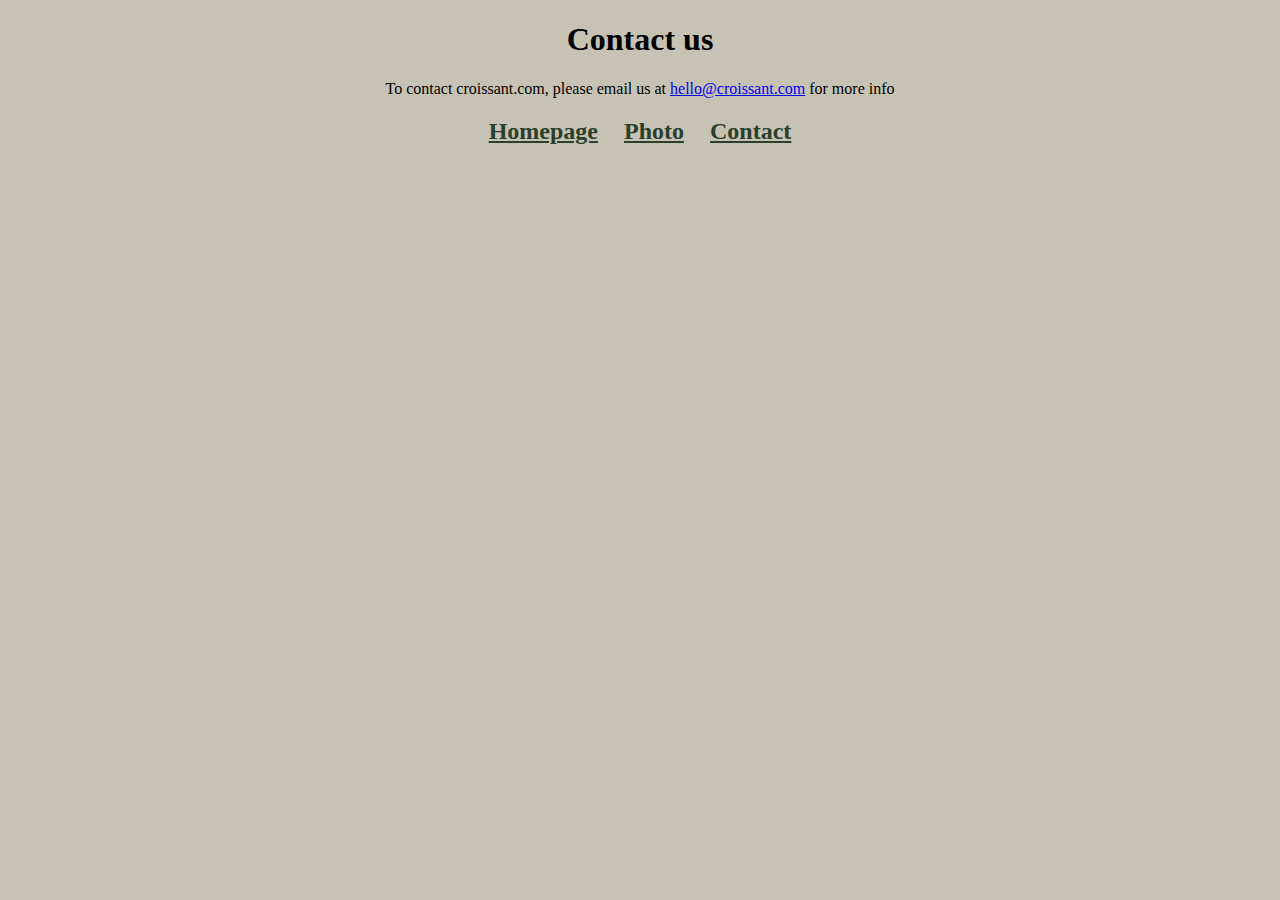
==== contact.html @ 263c6f55 "croissants creation" ====
<!DOCTYPE html>
<html lang="en">
<head>
  <meta charset="UTF-8">
  <meta name="viewport" content="width=device-width, initial-scale=1.0">
  <link href="src/styles.css" rel="stylesheet" type="text/css" />
  <title>Document</title>
</head>
<body>
<h1> Contact us</h1>
<p>
    To contact croissant.com, please email us at
    <a href="mailto:hello@croissant.com" title="contact us by email"
      >hello@croissant.com</a
    >
    for more info  
</p>
<h2>
<a href="/index.html" title="Home"> Homepage</a>
<a href='/photo.html' title='Croissant photo'> Photo</a>
<a href='/contact.html' title='Contact Croissant.com'> Contact</a>
</h2>
</body>
</html>
---- src/styles.css ----
body {
    background: #c7c3b4;
  }
  
  h1,
  p {
    text-align: center;
  }
  
  .croissant-pic {
    max-width: 100%;
    border-radius: 10px;
    display: block;
    margin: 30px auto;
  }
  
  h2 {
    text-align: center;
  }
  
  h2 a {
    margin: 0 10px;
    color: rgb(43, 63, 43);
  }
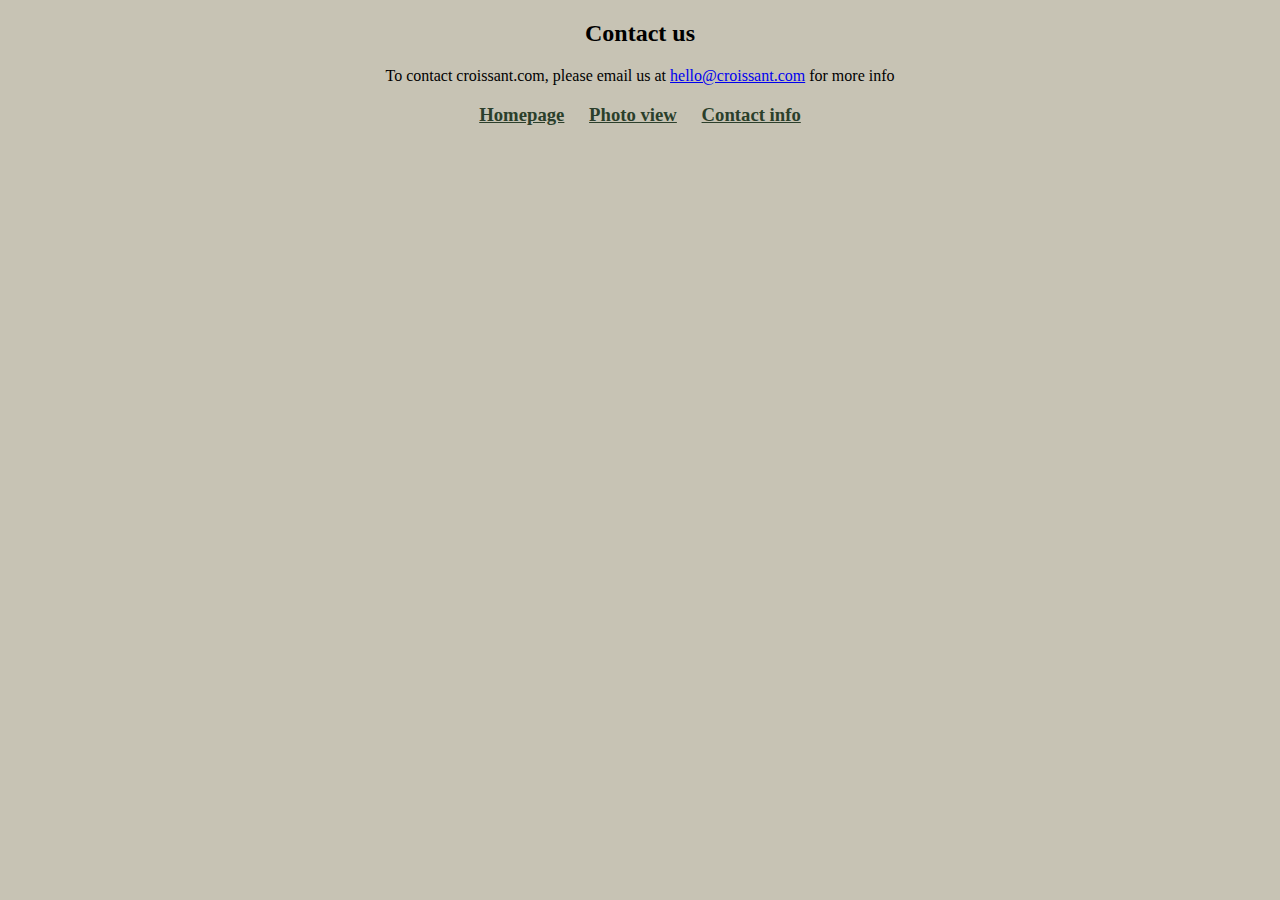
==== commit 67b78424: "add SEO" ====
--- a/contact.html
+++ b/contact.html
@@ -2,12 +2,13 @@
 <html lang="en">
 <head>
   <meta charset="UTF-8">
+  <meta name="description"  content="This is an example of a meta description. This will often show up in search results." />
   <meta name="viewport" content="width=device-width, initial-scale=1.0">
   <link href="src/styles.css" rel="stylesheet" type="text/css" />
-  <title>Document</title>
+  <title>The title of your website - contactinfo</title>
 </head>
 <body>
-<h1> Contact us</h1>
+<h2> Contact us</h2>
 <p>
     To contact croissant.com, please email us at
     <a href="mailto:hello@croissant.com" title="contact us by email"
@@ -15,10 +16,10 @@
     >
     for more info  
 </p>
-<h2>
+<h3>
 <a href="/index.html" title="Home"> Homepage</a>
-<a href='/photo.html' title='Croissant photo'> Photo</a>
-<a href='/contact.html' title='Contact Croissant.com'> Contact</a>
-</h2>
+<a href='/photo.html' title='Croissant photo'> Photo view</a>
+<a href='/contact.html' title='Contact Croissant.com'> Contact info</a>
+</h3>
 </body>
 </html>--- a/src/styles.css
+++ b/src/styles.css
@@ -2,7 +2,7 @@
     background: #c7c3b4;
   }
   
-  h1,
+  h2,
   p {
     text-align: center;
   }
@@ -14,11 +14,11 @@
     margin: 30px auto;
   }
   
-  h2 {
+  h3 {
     text-align: center;
   }
   
-  h2 a {
+  h3 a {
     margin: 0 10px;
     color: rgb(43, 63, 43);
   }
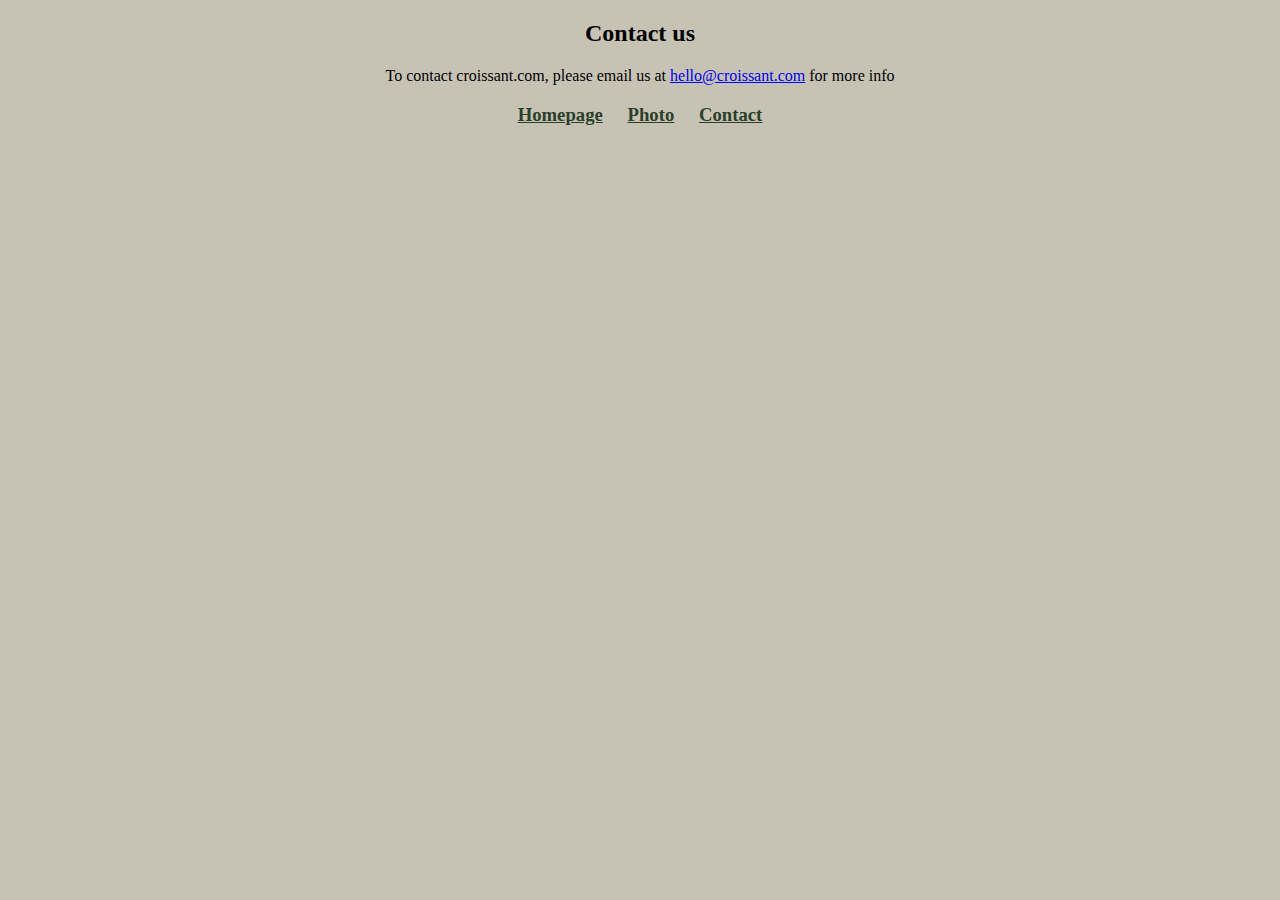
==== commit 8b457ca4: "soe" ====
--- a/contact.html
+++ b/contact.html
@@ -5,7 +5,7 @@
   <meta name="description"  content="This is an example of a meta description. This will often show up in search results." />
   <meta name="viewport" content="width=device-width, initial-scale=1.0">
   <link href="src/styles.css" rel="stylesheet" type="text/css" />
-  <title>The title of your website - contactinfo</title>
+  <title>The title of your website - contact us.com</title>
 </head>
 <body>
 <h2> Contact us</h2>
@@ -18,8 +18,8 @@
 </p>
 <h3>
 <a href="/index.html" title="Home"> Homepage</a>
-<a href='/photo.html' title='Croissant photo'> Photo view</a>
-<a href='/contact.html' title='Contact Croissant.com'> Contact info</a>
+<a href='/photo.html' title='Croissant photo'> Photo</a>
+<a href='/contact.html' title='Contact Croissant.com'> Contact</a>
 </h3>
 </body>
 </html>